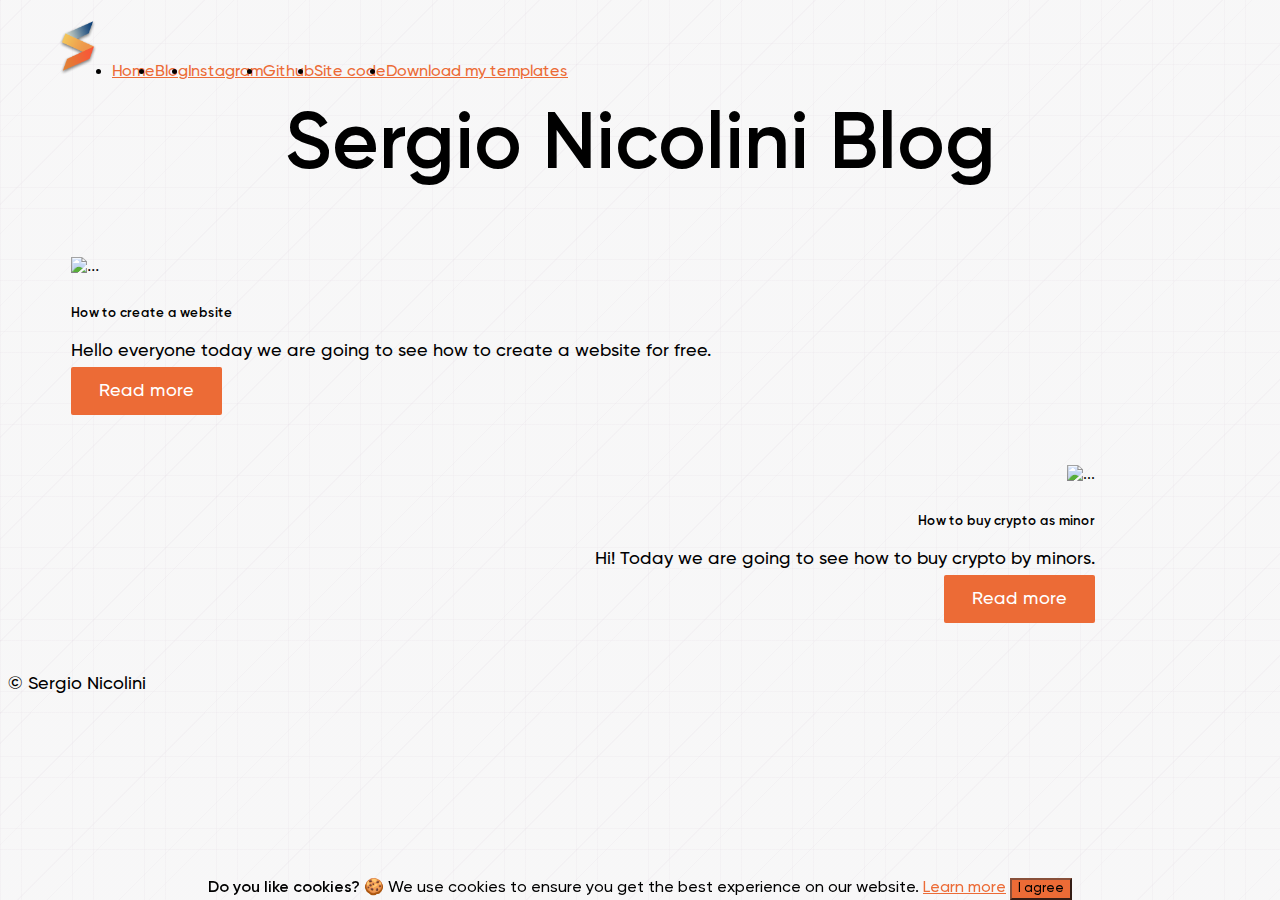
==== blog.html @ 5b918f97 "Add files via upload" ====
<!doctype html>
<html lang="en">
    <link
    rel="stylesheet"
    href="https://cdnjs.cloudflare.com/ajax/libs/animate.css/4.1.1/animate.min.css"
  />
    <link rel="stylesheet" href="https://cdn.jsdelivr.net/gh/Wruczek/Bootstrap-Cookie-Alert@gh-pages/cookiealert.css">
    <!-- Required meta tags -->
    <meta charset="utf-8">
    <meta name="viewport" content="width=device-width, initial-scale=1">

    <!-- Bootstrap CSS -->
    <link href="https://cdn.jsdelivr.net/npm/bootstrap@5.1.3/dist/css/bootstrap.min.css" rel="stylesheet" integrity="sha384-1BmE4kWBq78iYhFldvKuhfTAU6auU8tT94WrHftjDbrCEXSU1oBoqyl2QvZ6jIW3" crossorigin="anonymous">

    <title>Sergio Nicolini - Blog -</title>
    <link rel="stylesheet" href="https://cdnjs.cloudflare.com/ajax/libs/animate.css/4.1.1/animate.min.css"/>
    <link rel="stylesheet" href="style.css">
    <link rel="icon" type="logo" href="logo/logo.png">
    <!--Google meta tags-->
    <meta name="description" content="Hi, my name is Sergio, and this is my blog." />
  </head>
  <body>
    <header class="p-3 mb-0">
      <div class="container">
          <ul class="nav col-12 justify-content-center mb-md-0">
            <img src="logo/logo.png" alt="" width="60" height="60px">
            <div class="text-center mt-2" style="display: inline-flex;">
            <li><a href="index.html" class="nav-link px-2 link-dark">Home</a></li>
            <li><a href="blog.html" class="nav-link px-2 link-secondary">Blog</a></li>
            <li><a href="https://www.instagram.com/nicolinisergio08/" class="nav-link px-2 link-dark" target="_blank">Instagram</a></li>
            <li><a href="https://github.com/sergionicolini" class="nav-link px-2 link-dark" target="_blank">Github</a></li>
            <li><a href="https://bit.ly/3uJSa1X" target="_blank" class="nav-link px-2 link-dark">Site code</a></li>
            <li><a href="https://sergionicolini.gumroad.com" target="_blank" class="nav-link px-2 link-dark">Download my templates</a></li>
          </div>
    </header>
      <h1 class="title2">Sergio Nicolini Blog</h1>
    <div class="blog justify-content-center">
      <div class="post-home left animate__animated animate__backInLeft">
        <div style="width: 90%; height: 90%; card-body">
        <img src="https://i.ibb.co/jhMT0W4/image.png" class="card-img-top" alt="..." style=" max-width: 40%; margin-bottom:3%;">
          <h5 class="card-title">How to create a website</h5>
          <p class="card-text">Hello everyone today we are going to see how to create a website for free.</p>
          <a href="/blog-posts/how-to-create-a-website.html" class="button">Read more</a>
      </div>
    </div>
    <!--Hide-->
    <div class="post-home right animate__animated animate__backInRight" >
        <div style="width: 90%; height: 90%; card-body">
        <img src="https://i.ibb.co/Q9fNhQz/crypto.jpg" class="card-img-top" alt="..." style=" max-width: 40%; margin-bottom:3%;">
          <h5 class="card-title">How to buy crypto as minor</h5>
          <p class="card-text">Hi! Today we are going to see how to buy crypto by minors.</p>
          <a href="/blog-posts/how-to-buy-crypto-as-minor.html" class="button">Read more</a>
      </div>
    </div>
      
      <!--Hide-->
    
    </div>

    <footer>
        <p class="text-center">© Sergio Nicolini</p>
    </footer>

     <!-- START Bootstrap-Cookie-Alert -->
<div class="alert text-center cookiealert cookiebann" role="alert">
    <b>Do you like cookies?</b> <t>&#x1F36A; We use cookies to ensure you get the best experience on our website.</t> <a href="https://cookiesandyou.com/" target="_blank">Learn more</a>

    <button type="button" class="btn btn-primary btn-sm acceptcookies">
        I agree
    </button>
</div>
<script src="https://cdn.jsdelivr.net/gh/Wruczek/Bootstrap-Cookie-Alert@gh-pages/cookiealert.js"></script>
      
  </body>
---- style.css ----
@font-face {
    font-family: 'Gilroy';
    src: local('Gilroy Medium'), local('Gilroy-Medium'),
        url('/fonts/Gilroy/Gilroy-Medium.ttf') format('truetype');
    font-weight: 500;
    font-style: normal;
}
@font-face {
    font-family: 'Gilroy-Semibold';
    src: url('Gilroy-Semibold.eot');
    src: local('Gilroy Semibold'), local('Gilroy-Semibold'),
        url('/fonts/Gilroy/Gilroy-Semibold.ttf') format('truetype');
    font-weight: 600;
    font-style: normal;
}
.h1, .h2, .h3, .h4, .h5, .h6, h1, h2, h3, h4, h5, h6 {
    margin-top: 0;
    margin-bottom: 0.5rem;
    font-family: "Gilroy-Semibold";
    line-height: 1.2;
}
p{
    font-family: "Gilroy" , "Gilroy-Medium";
    font-size: 18px;
    font-weight: normal;
}
a{
    font-family: "Gilroy" , "Gilroy-Medium";
    size: 18px;
    font-weight: normal;
    color: #EC6B36;
}
.title{
    font-size: 90px;
    margin-right: 3%;
}
.main{
    margin-top: 13%;
    margin-bottom: 13% ;
    position: relative;
    margin-left: 10%;
    margin-right: 10%;
}
.cookiebann {
position: fixed;
left: 0;
bottom: 0;
width: 100%;
text-align: center;}
b{
font-family: "Gilroy-Semibold";
font-weight: normal;
}
t{
font-family: "Gilroy" , "Gilroy-Medium";
font-weight: normal;
}
button{
font-family: "Gilroy" , "Gilroy-Medium";
font-weight: normal;
}
body{
background-image: repeating-linear-gradient(90deg, hsla(298,16%,68%,0.06) 0px, hsla(298,16%,68%,0.06) 1px,transparent 1px, transparent 21px,hsla(298,16%,68%,0.06) 21px, hsla(298,16%,68%,0.06) 22px,transparent 22px, transparent 72px),repeating-linear-gradient(0deg, hsla(298,16%,68%,0.06) 0px, hsla(298,16%,68%,0.06) 1px,transparent 1px, transparent 21px,hsla(298,16%,68%,0.06) 21px, hsla(298,16%,68%,0.06) 22px,transparent 22px, transparent 72px),repeating-linear-gradient(135deg, hsla(298,16%,68%,0.06) 0px, hsla(298,16%,68%,0.06) 1px,transparent 1px, transparent 21px,hsla(298,16%,68%,0.06) 21px, hsla(298,16%,68%,0.06) 22px,transparent 22px, transparent 72px),linear-gradient(90deg, hsl(275,3%,97%),hsl(275,3%,97%));
}
::-moz-selection { /* Code for Firefox */
    background: #EC6B36;
  }

  ::selection {
    background: #EC6B36;
  }
.normal{
margin-top: 13%;
}
.button{
background-color: #EC6B36;
border: none;
border-radius: 2px;
color: #fff;
cursor: pointer;
font-family: "Gilroy" , "Gilroy-Medium";
font-weight: normal;
font-size: 18px;
font-style: normal;
font-weight: 500;
line-height: 22px;
padding: 15px 28px;
text-align: center;
text-decoration: none;
}
a:hover{
color: #88503a;
}
.button:hover{
background-color: #EFA650;
}
.title2{
    font-family: "Gilroy-Semibold";
    font-size: 80px;
    text-align: center;
}
.post-home{
    margin-top: 5% ;
    margin-bottom: 5% ;
    margin-left: 5%;
    margin-right:5% ;
}
.blog-main{
    margin:5%;
}
.image-post{
    height: 80% ;
    width: 80% ;
    max-width: 1920px ;
    max-height: 1080px;
}
.center {
    display: block;
    margin-left: auto;
    margin-right: auto;
  }
  .post-home.left{
      text-align: left;
  }
  .post-home.right{
      text-align: right;
  }
  .blog{
  }
  .multitext-text{
      display: block;
      font-weight: normal;
    font-style: normal;
    margin-bottom: 13px;
  }
strong{
    font-family: "Gilroy";
    font-size: 18px;
}
#text{
    font-family: "Gilroy" , "Gilroy-Medium";
    font-size: 18px;
    font-weight: normal;
}
br{
    font-family: "Gilroy" , "Gilroy-Medium";
    font-size: 18px;
    font-weight: normal;
}
.progress-bar{
    background-color: #EC6B36;
    font-family: "Gilroy" , "Gilroy-Medium";
}
.btn-primary{
    background-color: #88503a;
    border-color: #88503a;
}
.btn{
    background-color: #EC6B36;
}
.btn:hover{
    background-color: #88503a;
    border-color: #88503a;
}
button:hover{
    color: #88503a;
    border-color: #88503a;
}
.btn-primary:active{
    color: #fff;
    color: #88503a;
    border-color: #88503a;
}
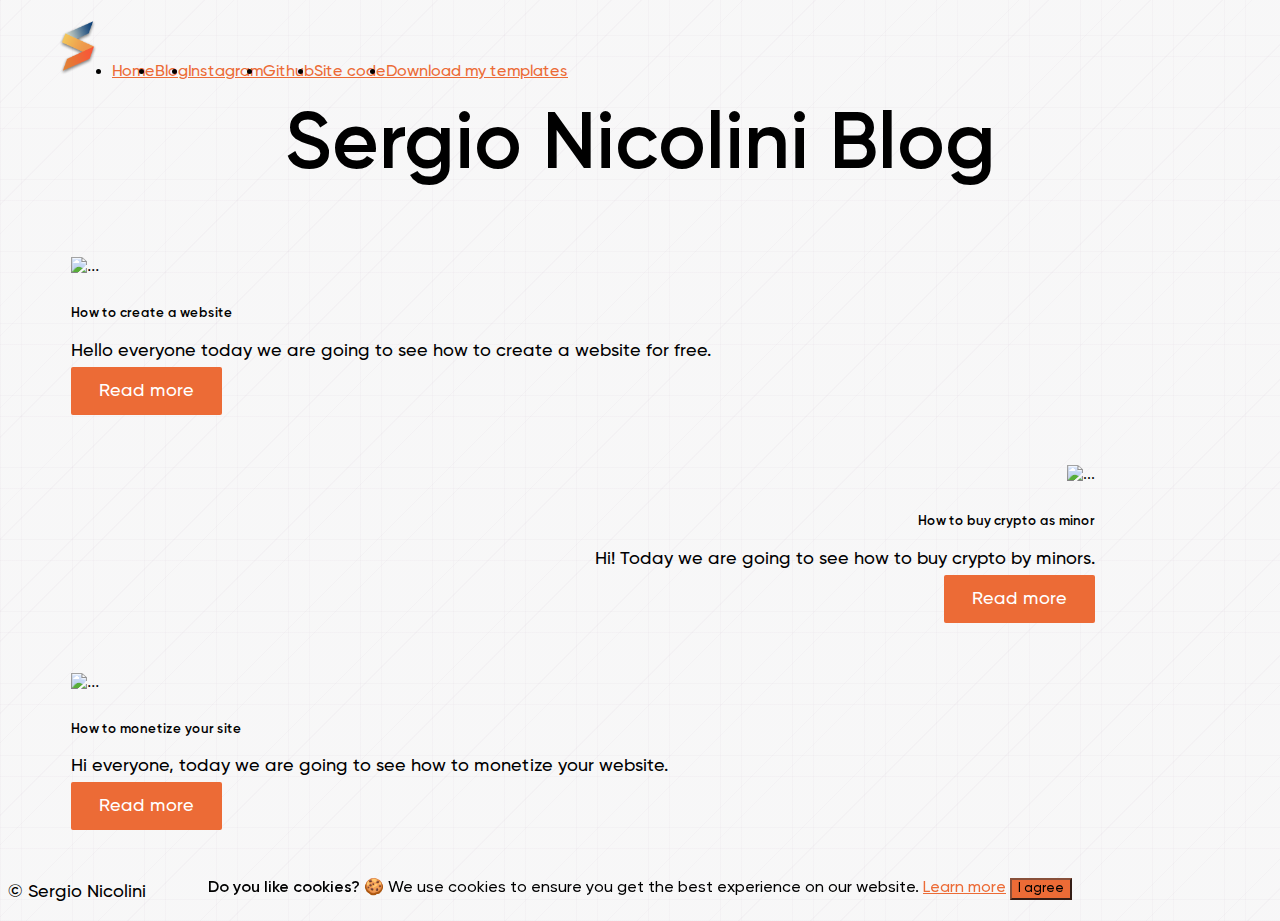
==== commit 09a80f4b: "Add files via upload" ====
--- a/blog.html
+++ b/blog.html
@@ -54,6 +54,15 @@
     </div>
       
       <!--Hide-->
+
+      <div class="post-home left animate__animated animate__backInLeft">
+        <div style="width: 90%; height: 90%; card-body">
+        <img src="https://i.ibb.co/sJDBS7Q/image.png" class="card-img-top" alt="..." style=" max-width: 40%; margin-bottom:3%;">
+          <h5 class="card-title">How to monetize your site</h5>
+          <p class="card-text">Hi everyone, today we are going to see how to monetize your website.</p>
+          <a href="/blog-posts/how-to-monetise-your-website.html" class="button">Read more</a>
+      </div>
+    </div>
     
     </div>
 
--- a/style.css
+++ b/style.css
@@ -171,3 +171,11 @@
     color: #88503a;
     border-color: #88503a;
 }
+.progress {
+    display: flex;
+    height: 1.1rem;
+    overflow: hidden;
+    font-size: .75rem;
+    background-color: #e9ecef;
+    border-radius: 0em;
+}
